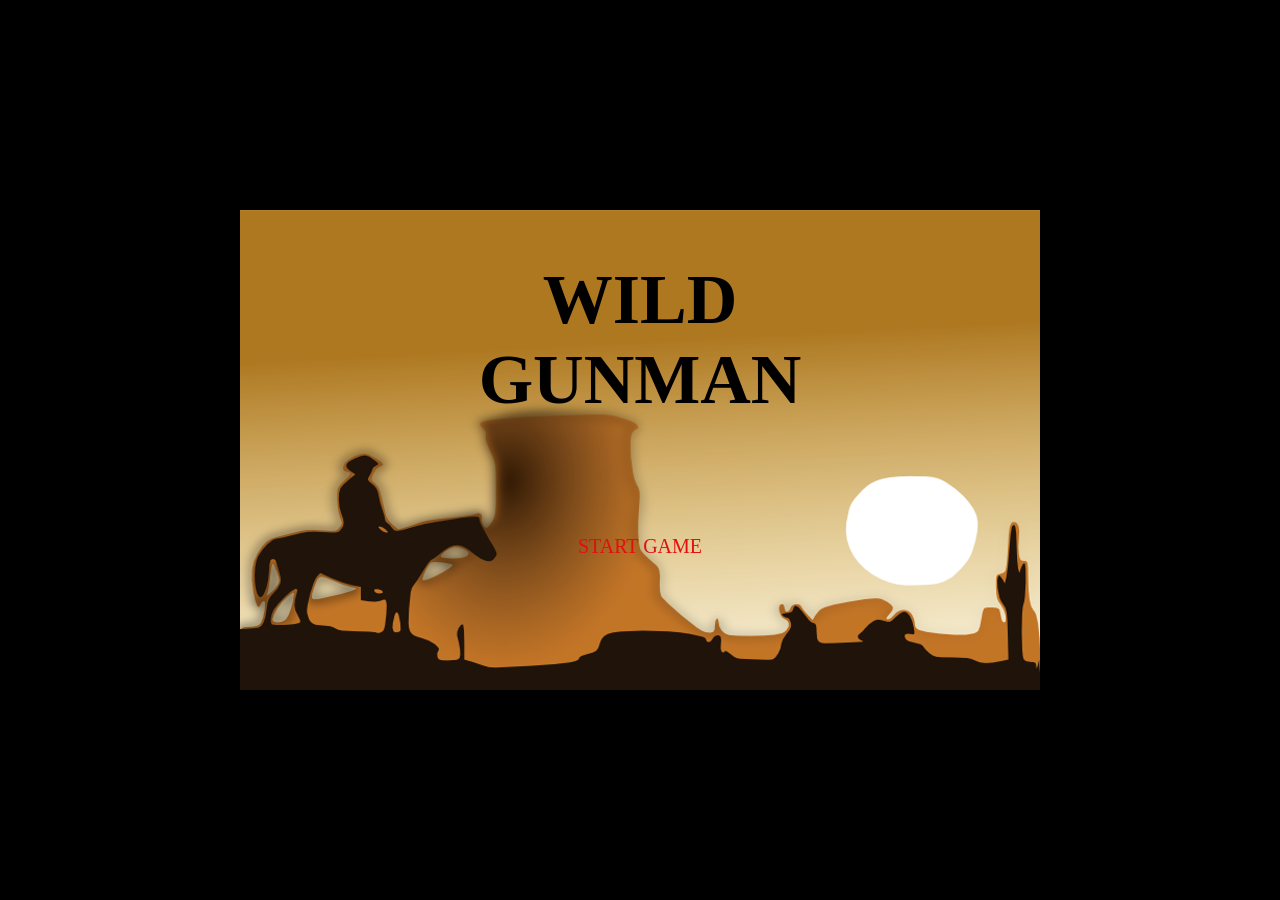
==== index.html @ 8b2df0b8 "викладено гру в основну папку" ====
<!DOCTYPE html>
<html>
<head lang="en">
  <meta charset="UTF-8">
  <title>Wild Gunman</title>
  <link rel="stylesheet" href="css/style.css" />
</head>
<body>
  <section class="game-menu">
    <h1 class="game-menu__title">Wild Gunman</h1>
    <button class="button button-start-game">Start Game</button>
  </section>
  <!-- Game menu -->

  <div class="wrapper">
  <section class="game-panels">
    <div class="players-panel">
      <div class="players-panel__you">Time.You</div>
      <div class="players-panel__gunman">Gunman</div>
    </div>
    <div class="white-line"></div>
    <div class="time-panel">
      <div class="time-panel__gunman">0.00</div>
      <div class="time-panel__you">0.00</div>
    </div>
    <div class="score-panel">
      <div class="score-panel__score">Score:<span class="score-panel__score_num">0</span></div>
      <div class="score-panel__level">Level 1</div>
    </div>
  </section>
  <!-- Game panels for scores -->

  <div class="message"></div>
  <!-- Alert messages -->

  <section class="game-screen">
    <div class="gunman"></div>
    <button class="button button-restart">Restart</button>
    <button class="button button-next-level">Next Level</button>
  </section>
  <!-- Main game screen -->
  </div>

  <section class="win-screen">
    <h2 class="win-screen__title">You have won the game!</h2>
  </section>
  <!-- Game win screen -->
  <script src="js/script.js"></script>
</body>
</html>
---- css/style.css ----
body {
  background: #000;
  font-family: "PressStart2P";
}

/* Game menu style                             */
.game-menu {
  box-sizing: border-box;
  position: absolute;
  top: 50%;
  left: 50%;
  -webkit-transform: translate3d(-50%, -50%, 0);
  -moz-transform: translate3d(-50%, -50%, 0);
  transform: translate3d(-50%, -50%, 0);

  width: 800px;
  height: 480px;

  background: url(../img/main-background.png) no-repeat;
}

.game-menu__title {
  position: fixed;
  top: 15%;
  left: 50%;
  -webkit-transform: translate3d(-50%, -50%, 0);
  -moz-transform: translate3d(-50%, -50%, 0);
  transform: translate3d(-50%, -50%, 0);

  font-size: 70px;
  text-transform: uppercase;
  text-align: center;
}
/* End Game menu style                          */

/* Buttons style                               */
.button {
  position: fixed;
  left: 50%;
  top: 70%;
  -webkit-transform: translate3d(-50%, -50%, 0);
  -moz-transform: translate3d(-50%, -50%, 0);
  transform: translate3d(-50%, -50%, 0);

  padding: 0;
  border: 0;
  outline: 0;

  font-family: "PressStart2P";
  font-size: 20px;
  text-transform: uppercase;

  background: transparent;
  color: #e20f0f;
  cursor: pointer;
}

.button-restart {
  display: none;
  top: 90%;
  z-index: 1001;
}

.button-next-level {
  display: none;
  top: 90%;
  z-index: 1001;
}

.button:hover {
  color: #000;
}

.button:active {
  color: #000;
}
/* End Buttons style                           */

/* Main game screen style                       */

.wrapper {
  display: none;
  position: fixed;
  left: 50%;
  top: 55%;
  -webkit-transform: translate3d(-50%, -50%, 0);
  -moz-transform: translate3d(-50%, -50%, 0);
  transform: translate3d(-50%, -50%, 0);

  height: 750px;
  width: 900px;

  box-sizing: border-box;
}

.game-screen {
  display: none;
  position: fixed;
  left: 50%;
  top: 50%;
  -webkit-transform: translate3d(-50%, -50%, 0);
  -moz-transform: translate3d(-50%, -50%, 0);
  transform: translate3d(-50%, -50%, 0);

  box-sizing: border-box;
  width: 800px;
  height: 480px;
  overflow: hidden;

  background: url(../img/bg.png) no-repeat;
  background-size: cover;
}
/* End Main game screen style                   */

/* Sreen death style                          */
.game-screen--death {
  animation: 4s player-death linear;
}

@keyframes player-death {
  0% {
    box-shadow: inset 0 0 400px rgba(215, 35, 0, 0.5);
  }
  20% {
    box-shadow: inset 0 0 300px rgba(215, 35, 0, 0.5);
  }
  40% {
    box-shadow: inset 0 0 200px rgba(215, 35, 0, 0.5);
  }
  100% {
    box-shadow: inset 0 0 100px rgba(215, 35, 0, 0.5);
  }
}
/* End Sreen death style                        */

/* Alert messages style                         */
.message {
  color: #fff;
  position: absolute;
  left: 57%;
  top: 36%;

  -webkit-transform: translate3d(-50%, -50%, 0);
  -moz-transform: translate3d(-50%, -50%, 0);
  transform: translate3d(-50%, -50%, 0);

  z-index: 1;
}

.message--fire {
  width: 116px;
  height: 68px;
  background: url(../img/fire-right.png) no-repeat;
  left: 60%;
}

.message--dead,
.message--win {
  left: 50%;
  top: 30%;

  font-family: "PressStart2P";
  font-size: 30px;
  color: #fff;
}
/* End Alert messages style                     */

/* Game panels for scores style                 */
.white-line {
  position: absolute;
  left: 50px;
  top: 10%;
  z-index: 700;
  width: 800px;
  border-bottom: 2px solid #fff;
}

.game-panels {
  display: none;
}

.players-panel,
.time-panel,
.score-panel {
  padding: 10px;

  font-family: "PressStart2P";
  font-size: 25px;
  text-transform: uppercase;
  text-align: center;
  color: #80d010;
}

.time-panel {
  position: absolute;
  left: 70%;
  top: 2px;
  z-index: 700;
}

.time-panel__gunman,
.time-panel__you {
  font-family: "Digital-7";
  font-size: 65px;
}

.time-panel__you  {
  margin-bottom: 5px;
}

.players-panel {
  position: absolute;
  left: 50%;
  top: 10%;
  box-sizing: border-box;
  -webkit-transform: translate3d(-50%, -50%, 0);
  -moz-transform: translate3d(-50%, -50%, 0);
  transform: translate3d(-50%, -50%, 0);
  z-index: 700;
}

.players-panel__you,
.players-panel__gunman {
  padding: 10px;
  border: 2px solid #80d010;

  -webkit-border-radius: 10px;
  -moz-border-radius: 10px;
  border-radius: 10px;
}

.players-panel__you {
  margin-bottom: 10px;
}

.score-panel {
  text-align: center;
}

.score-panel__score {
  position: absolute;
  left: 25%;
  top: 85%;
  -webkit-transform: translate3d(-50%, -50%, 0);
  -moz-transform: translate3d(-50%, -50%, 0);
  transform: translate3d(-50%, -50%, 0);
  z-index: 700;

  box-sizing: border-box;
}

.score-panel__level {
  position: absolute;
  left: 70%;
  top: 85%;
  z-index: 700;
  -webkit-transform: translate3d(-50%, -50%, 0);
  -moz-transform: translate3d(-50%, -50%, 0);
  transform: translate3d(-50%, -50%, 0);

  box-sizing: border-box;
}
.win-screen {
  display: none;
  position: absolute;
  top: 50%;
  left: 50%;
  -webkit-transform: translate3d(-50%, -50%, 0);
  -moz-transform: translate3d(-50%, -50%, 0);
  transform: translate3d(-50%, -50%, 0);

  box-sizing: border-box;
  width: 800px;
  height: 480px;

  background: url(../img/main-background.png) no-repeat;
}

.win-screen__title {
  position: fixed;
  top: 35%;
  left: 50%;

  -webkit-transform: translate3d(-50%, -50%, 0);
  -moz-transform: translate3d(-50%, -50%, 0);
  transform: translate3d(-50%, -50%, 0);

  font-size: 50px;
  line-height: 70px;
  text-transform: uppercase;
  text-align: center;
}
.gunman {
  position: absolute;
  left: 800px;
  bottom: 85px;
  z-index: 900;
  width: 130px;
  height: 260px;
  background-image: url(../img/gunman.png);
  background-size: 1820px auto;
  background-repeat: no-repeat;
  image-rendering: pixelated;
}

.gunman-char-1 {
  background-position-y: 0px;
}

.gunman-char-2 {
  background-position-y: -260px;
}

.gunman-char-1__standing, .gunman-char-2__standing {
  background-position-x: -390px;
}

.gunman-char-1__ready, .gunman-char-2__ready {
  background-position-x: -520px;
}

.gunman-char-1__shooting, .gunman-char-2__shooting {
  background-position-x: -650px;
  width: 130px;
  left: 340px;
}

.gunman-char-1__death, .gunman-char-2__death {
  animation: gunman-death 0.6s forwards;
  width: 130px;
  left: 340px;
}

.gunman-char-1__won, .gunman-char-2__won {

  background-position-x: -650px;
  width: 130px;
  left: 340px;
  animation: none;
}

@keyframes gunman-walk {
  from {
    background-position-x: 0px;
  }
  to {
    background-position-x: -390px;
  }
}

@keyframes gunman-death {
  0%, 33.32% { background-position-x: -780px; }
  
  33.33%, 66.65% { background-position-x: -910px; }
  
  66.66%, 100% { background-position-x: -1040px; }
}

.moving {
  left: 340px;
  transition: left 5s linear;
  animation: gunman-walk 1s steps(3) infinite;
}

.standing {
  left: 340px;
  animation: none;
}

@keyframes gunman-walk {
  from {
    background-position-x: 0px;
  }
  to {
    background-position-x: -399px;
  }
}

@keyframes gunman-duel {
  from {

  }
  to {

  }
}



.moving {
  left: 340px;
  transition: left 5s linear;
  animation: gunman-walk 1s steps(3) infinite;
}

.standing {
  left: 340px;
  animation: none;
}
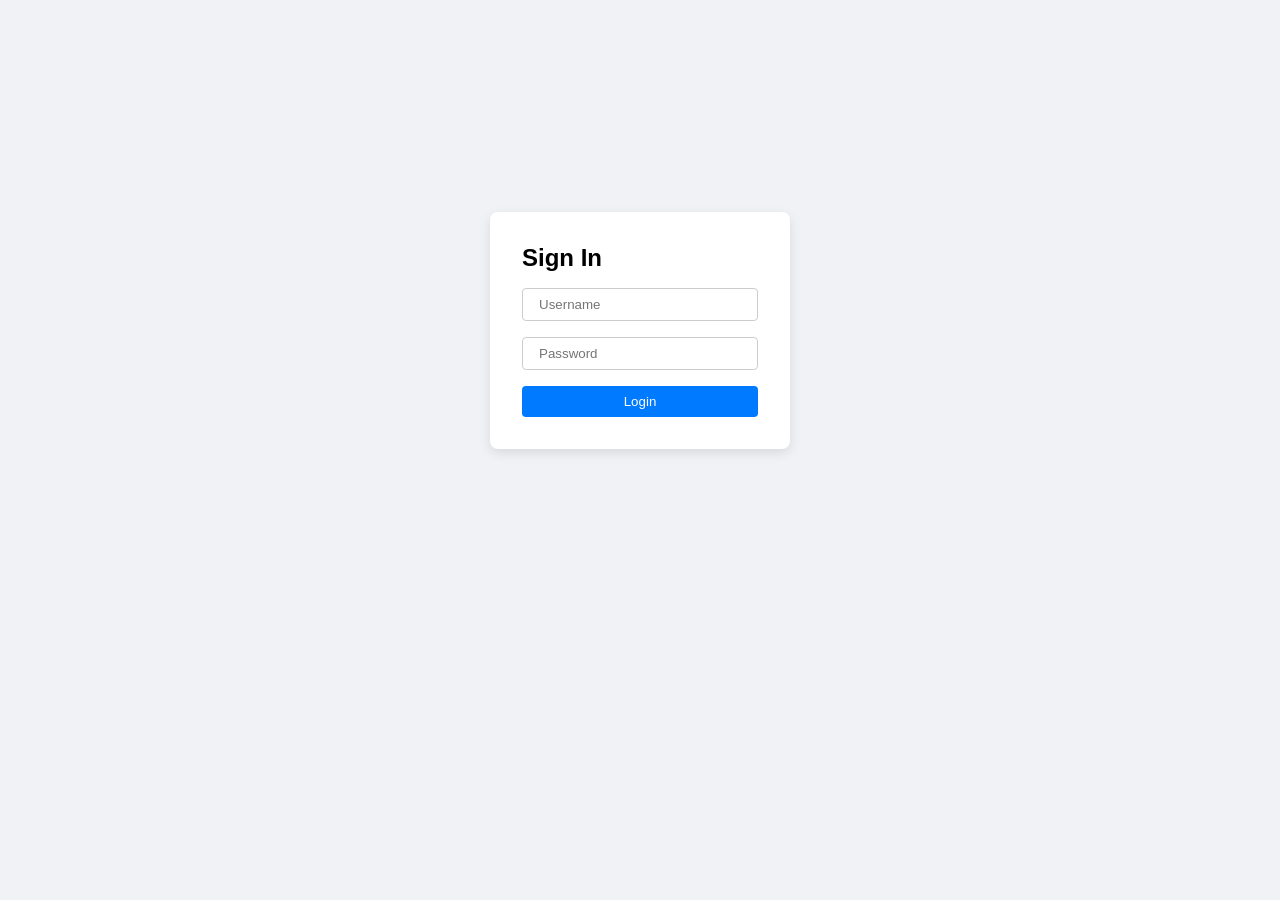
==== commit 8f86cc3b: "виконано 10 лабу" ====
--- a/index.html
+++ b/index.html
@@ -1,50 +1,13 @@
 <!DOCTYPE html>
-<html>
-<head lang="en">
-  <meta charset="UTF-8">
-  <title>Wild Gunman</title>
-  <link rel="stylesheet" href="css/style.css" />
+<html lang="en">
+<head>
+    <meta charset="UTF-8">
+    <meta name="viewport" content="width=device-width, initial-scale=1.0">
+    <title>Social Search</title>
+    <link rel="stylesheet" href="style.css">
 </head>
 <body>
-  <section class="game-menu">
-    <h1 class="game-menu__title">Wild Gunman</h1>
-    <button class="button button-start-game">Start Game</button>
-  </section>
-  <!-- Game menu -->
-
-  <div class="wrapper">
-  <section class="game-panels">
-    <div class="players-panel">
-      <div class="players-panel__you">Time.You</div>
-      <div class="players-panel__gunman">Gunman</div>
-    </div>
-    <div class="white-line"></div>
-    <div class="time-panel">
-      <div class="time-panel__gunman">0.00</div>
-      <div class="time-panel__you">0.00</div>
-    </div>
-    <div class="score-panel">
-      <div class="score-panel__score">Score:<span class="score-panel__score_num">0</span></div>
-      <div class="score-panel__level">Level 1</div>
-    </div>
-  </section>
-  <!-- Game panels for scores -->
-
-  <div class="message"></div>
-  <!-- Alert messages -->
-
-  <section class="game-screen">
-    <div class="gunman"></div>
-    <button class="button button-restart">Restart</button>
-    <button class="button button-next-level">Next Level</button>
-  </section>
-  <!-- Main game screen -->
-  </div>
-
-  <section class="win-screen">
-    <h2 class="win-screen__title">You have won the game!</h2>
-  </section>
-  <!-- Game win screen -->
-  <script src="js/script.js"></script>
+    <div id="app"></div>
+    <script src="script.js"></script>
 </body>
-</html>
+</html>
--- a/style.css
+++ b/style.css
@@ -0,0 +1,15 @@
+* { box-sizing: border-box; margin: 0; padding: 0; font-family: sans-serif; }
+body { background: #f0f2f5; padding: 2rem; }
+#app { max-width: 1200px; margin: 0 auto; }
+.controls { display: flex; gap: 1rem; margin-bottom: 2rem; padding: 1rem; background: #fff; border-radius: 8px; box-shadow: 0 2px 4px rgba(0,0,0,0.1); }
+input, select, button { padding: 0.5rem 1rem; border: 1px solid #ccc; border-radius: 4px; }
+button { background: #007bff; color: white; border: none; cursor: pointer; }
+.grid { display: grid; grid-template-columns: repeat(auto-fill, minmax(250px, 1fr)); gap: 1.5rem; }
+.card { background: #fff; padding: 1.5rem; border-radius: 12px; text-align: center; box-shadow: 0 4px 6px rgba(0,0,0,0.05); transition: transform 0.2s; }
+.card:hover { transform: translateY(-5px); }
+.card img { border-radius: 50%; width: 100px; height: 100px; margin-bottom: 1rem; box-shadow: 0 4px 8px rgba(0,0,0,0.1); }
+.card h3 { color: #333; margin-bottom: 0.5rem; }
+.card p { color: #666; font-size: 0.9rem; margin-bottom: 0.25rem; }
+.fav-btn { margin-top: 1rem; background: #28a745; width: 100%; }
+.fav-btn.active { background: #dc3545; }
+.login-form { display: flex; flex-direction: column; gap: 1rem; max-width: 300px; margin: 20vh auto; background: #fff; padding: 2rem; border-radius: 8px; box-shadow: 0 4px 12px rgba(0,0,0,0.1); }
